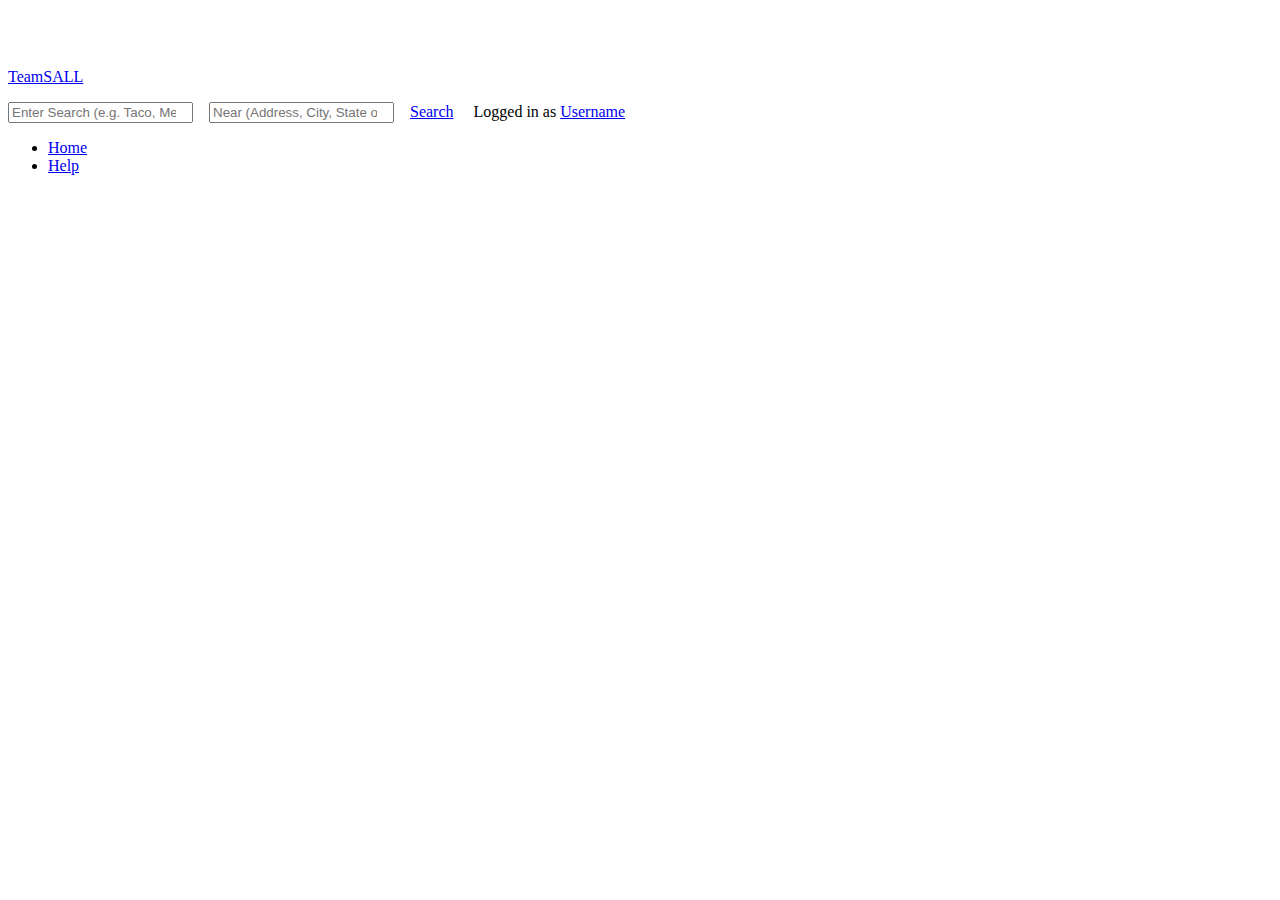
==== index.html @ 7db4e410 "Added SearchParse and BusinessParse scrubber services" ====
<!DOCTYPE html>
<html lang="en" ng-app="ProjectSALL">
  <head>
    <meta charset="utf-8">
    <title>TeamSALL Bookmark Site</title>
    <meta name="viewport" content="width=device-width, initial-scale=1.0">
    <meta name="description" content="">
    <meta name="author" content="">

    <!-- Le styles -->
    <link href="css/bootstrap.css" rel="stylesheet">
    <style type="text/css">
      body {
        padding-top: 60px;
        padding-bottom: 40px;
      }
      .sidebar-nav {
        padding: 9px 0;
      }
    </style>
    <link href="css/bootstrap-responsive.css" rel="stylesheet">

    <!-- HTML5 shim, for IE6-8 support of HTML5 elements -->
    <!--[if lt IE 9]>
      <script src="http://html5shim.googlecode.com/svn/trunk/html5.js"></script>
    <![endif]-->
  </head>

  <body>

    <div class="navbar navbar-inverse navbar-fixed-top">
      <div class="navbar-inner">
        <div class="container-fluid">
          <a class="btn btn-navbar" data-toggle="collapse" data-target=".nav-collapse">
            <span class="icon-bar"></span>
            <span class="icon-bar"></span>
            <span class="icon-bar"></span>
          </a>
          <a class="brand" href="#">TeamSALL</a>
          <div class="nav-collapse collapse">
            <p class="navbar-text pull-right">
              <input type="search" name="option1" placeholder="Enter Search (e.g. Taco, Mel's)" > &nbsp;&nbsp;
              <input type="search" name="option1" placeholder="Near (Address, City, State or Zip)"> &nbsp;&nbsp;
              <a class="btn btn-primary btn-small" href="#/searchresults">Search</a>&nbsp;&nbsp;&nbsp;&nbsp;
              Logged in as <a href="#" class="navbar-link">Username</a>
            </p>
            <ul class="nav">
              <li class="active"><a href="#">Home</a></li>
              <li><a href="#/help">Help</a></li>
            </ul>
          </div><!--/.nav-collapse -->
        </div>
      </div>
    </div>

    <div ng-view>
    </div>

    <!-- Le javascript
    ================================================== -->
    <!-- Placed at the end of the document so the pages load faster -->
    <script src="js/angular.min.js"></script>
    <script src="js/angular-resource.min.js"></script>
    <script src="js/underscore-min.js"></script>
    <script src="js/oauth.js"></script>
    <script src="js/sha1.js"></script>
    <script src="js/jquery-1.8.3.min.js"></script>
    <script src="js/bootstrap.js"></script>
    <script src="js/app.js"></script>
    <script src="js/controllers.js"></script>
    <script src="js/services.js"></script>
  </body>
</html>
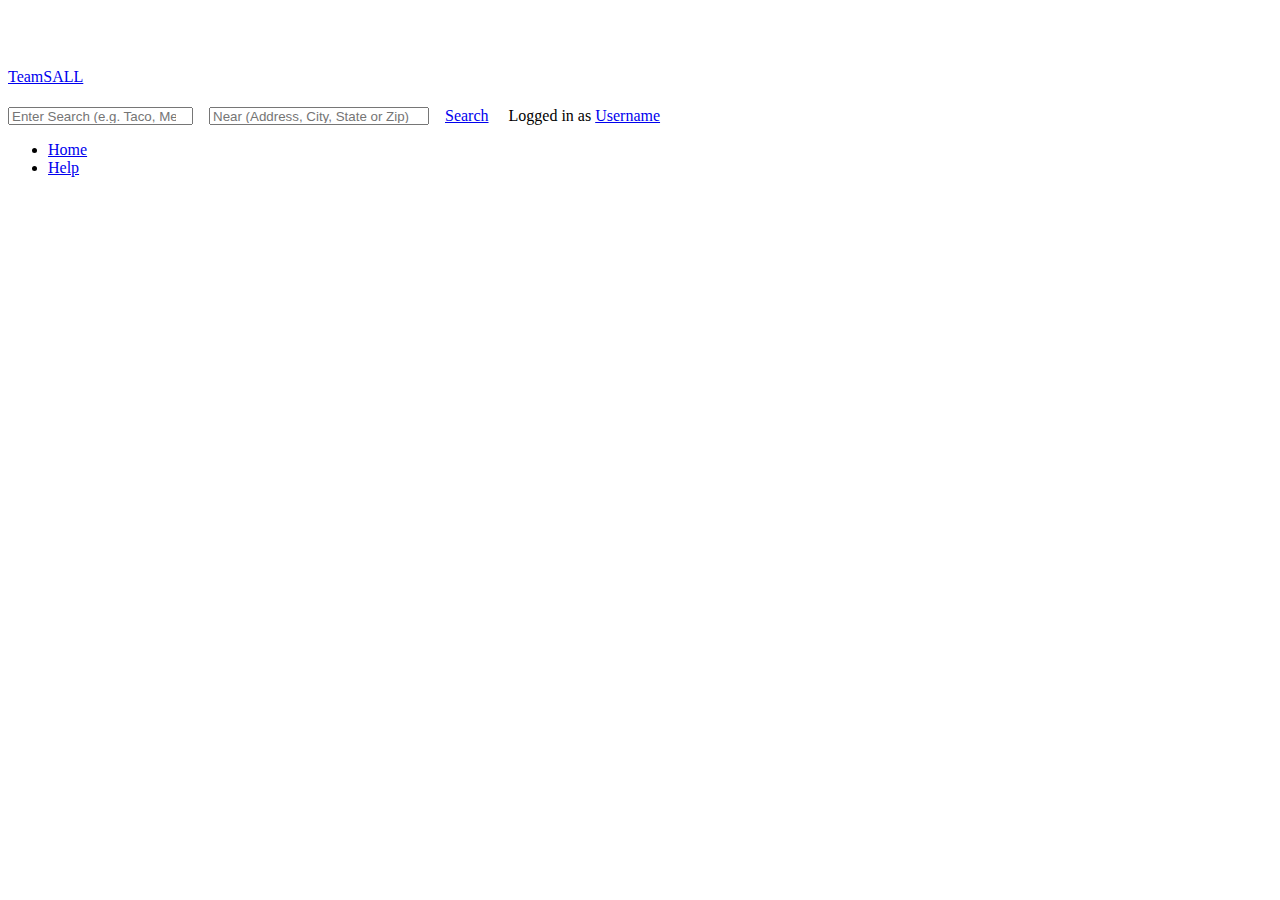
==== commit 48bd0509: "Some navbar styling" ====
--- a/index.html
+++ b/index.html
@@ -19,6 +19,7 @@
       }
     </style>
     <link href="css/bootstrap-responsive.css" rel="stylesheet">
+    <link href="css/sall.css" rel="stylesheet">
 
     <!-- HTML5 shim, for IE6-8 support of HTML5 elements -->
     <!--[if lt IE 9]>
@@ -39,9 +40,9 @@
           <a class="brand" href="#">TeamSALL</a>
           <div class="nav-collapse collapse">
             <p class="navbar-text pull-right">
-              <input type="search" name="option1" placeholder="Enter Search (e.g. Taco, Mel's)" > &nbsp;&nbsp;
-              <input type="search" name="option1" placeholder="Near (Address, City, State or Zip)"> &nbsp;&nbsp;
-              <a class="btn btn-primary btn-small" href="#/searchresults">Search</a>&nbsp;&nbsp;&nbsp;&nbsp;
+              <input type="search" class="mousetrap" id="searchBar" name="option1" placeholder="Enter Search (e.g. Taco, Mel's)" > &nbsp;&nbsp;
+              <input type="search" class="mousetrap" id="locationBar" name="option1" placeholder="Near (Address, City, State or Zip)"> &nbsp;&nbsp;
+              <a class="btn btn-primary btn-small" href="#/search">Search</a>&nbsp;&nbsp;&nbsp;&nbsp;
               Logged in as <a href="#" class="navbar-link">Username</a>
             </p>
             <ul class="nav">
@@ -61,13 +62,15 @@
     <!-- Placed at the end of the document so the pages load faster -->
     <script src="js/angular.min.js"></script>
     <script src="js/angular-resource.min.js"></script>
+    <script src="js/angular-sanitize.min.js"></script>
     <script src="js/underscore-min.js"></script>
     <script src="js/oauth.js"></script>
     <script src="js/sha1.js"></script>
     <script src="js/jquery-1.8.3.min.js"></script>
     <script src="js/bootstrap.js"></script>
+    <script src="js/mousetrap.min.js"></script>
     <script src="js/app.js"></script>
     <script src="js/controllers.js"></script>
     <script src="js/services.js"></script>
   </body>
-</html>+</html>
--- a/css/sall.css
+++ b/css/sall.css
@@ -0,0 +1,20 @@
+.search-item-title{
+    font-size: 18px;
+}
+#search-loading-icon{
+    text-align: center;
+    margin: 0px auto;
+}
+.add-new-list {
+    margin: 10px 0 -10px;
+}
+.navbar input[type=search]{
+    margin-top: 5px;
+    height: 18px;
+}
+.navbar .btn{
+    margin-top: 0px;
+}
+#locationBar {
+    width:220px;
+}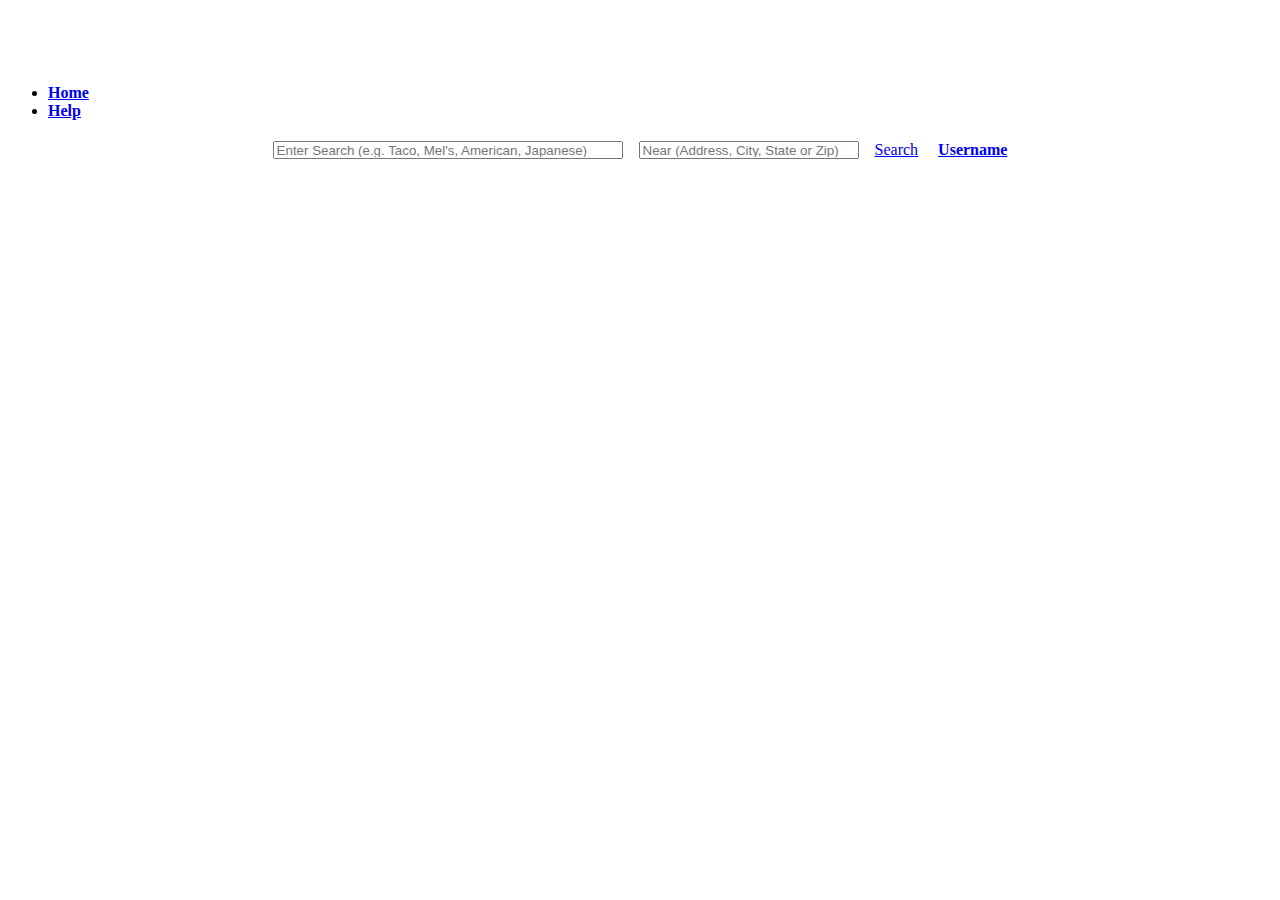
==== commit 2fbb21e8: "Merged resolutions into master" ====
--- a/index.html
+++ b/index.html
@@ -37,18 +37,19 @@
             <span class="icon-bar"></span>
             <span class="icon-bar"></span>
           </a>
-          <a class="brand" href="#">TeamSALL</a>
           <div class="nav-collapse collapse">
-            <p class="navbar-text pull-right">
-              <input type="search" class="mousetrap" id="searchBar" name="option1" placeholder="Enter Search (e.g. Taco, Mel's)" > &nbsp;&nbsp;
+             <ul class="nav">
+              <li class="active"><a href="#"><b>Home</b></a></li>
+              <li><a href="#/help"><b>Help</b></a></li>
+            </ul>
+            <center>
+            <p class="navbar-text">
+              <input type="search" class="mousetrap input-large" id="searchBar" name="option1" placeholder="Enter Search (e.g. Taco, Mel's, American, Japanese)" > &nbsp;&nbsp;
               <input type="search" class="mousetrap" id="locationBar" name="option1" placeholder="Near (Address, City, State or Zip)"> &nbsp;&nbsp;
-              <a class="btn btn-primary btn-small" href="#/search">Search</a>&nbsp;&nbsp;&nbsp;&nbsp;
-              Logged in as <a href="#" class="navbar-link">Username</a>
+              <a class="btn btn-primary btn-medium" id="searchAnchor" href="javascript:onSearchClicked()">Search</a>&nbsp;&nbsp;&nbsp;&nbsp;
+              <a href="#" class="navbar-link pull-right"><b>Username</b></a>
             </p>
-            <ul class="nav">
-              <li class="active"><a href="#">Home</a></li>
-              <li><a href="#/help">Help</a></li>
-            </ul>
+          </center>
           </div><!--/.nav-collapse -->
         </div>
       </div>
--- a/css/sall.css
+++ b/css/sall.css
@@ -17,4 +17,13 @@
 }
 #locationBar {
     width:220px;
+}
+#searchBar {
+	width: 350px;
+}
+a.previousPage, a.nextPage, #noResults{
+    display:none;
+}
+#filterPicker{
+    margin-top:5px;
 }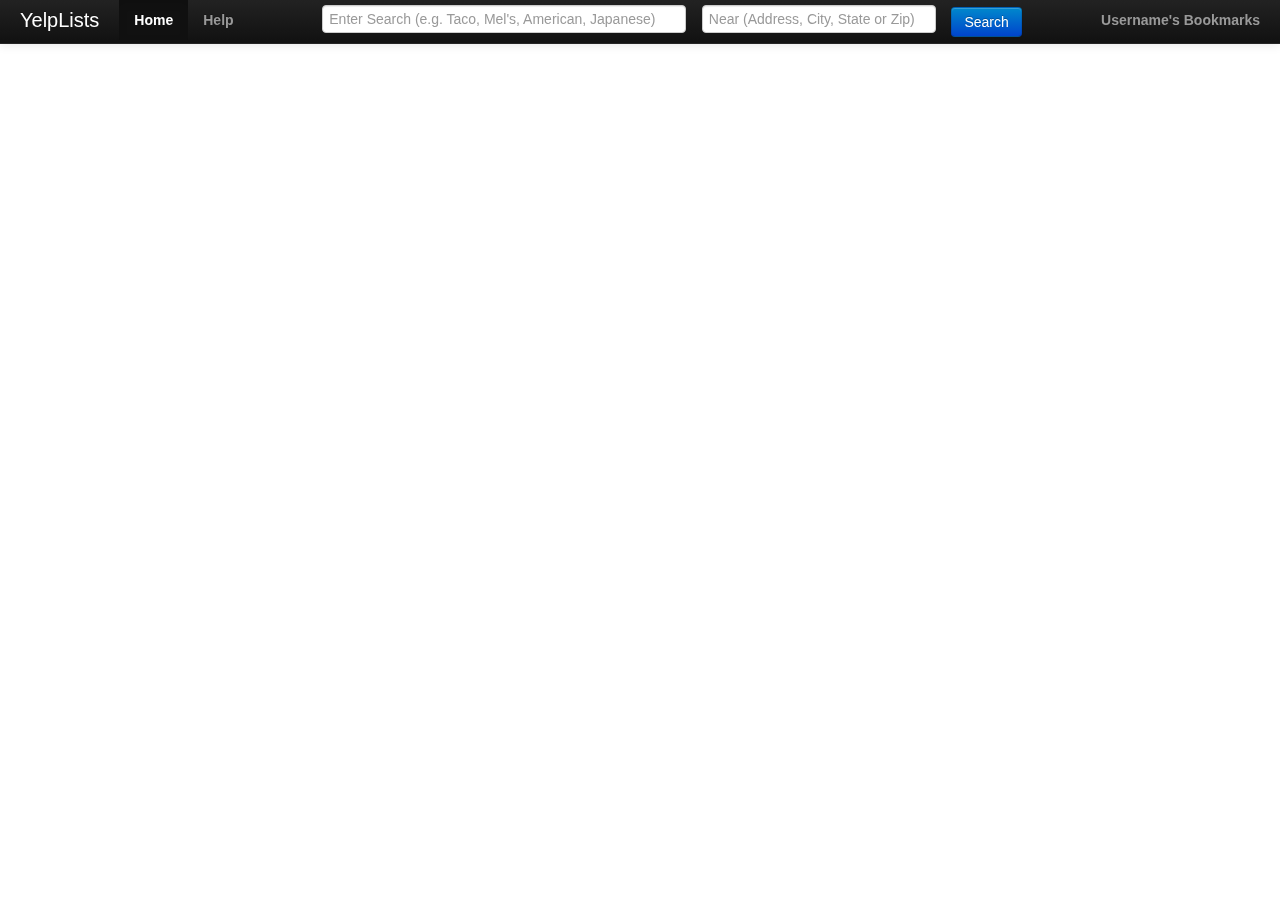
==== commit 9e6cacc5: "Cosmetic Updates" ====
--- a/index.html
+++ b/index.html
@@ -2,7 +2,7 @@
 <html lang="en" ng-app="ProjectSALL">
   <head>
     <meta charset="utf-8">
-    <title>TeamSALL Bookmark Site</title>
+    <title>YelpLists (TeamSALL)</title>
     <meta name="viewport" content="width=device-width, initial-scale=1.0">
     <meta name="description" content="">
     <meta name="author" content="">
@@ -11,8 +11,8 @@
     <link href="css/bootstrap.css" rel="stylesheet">
     <style type="text/css">
       body {
-        padding-top: 60px;
-        padding-bottom: 40px;
+        padding-top: 40px;
+        padding-bottom: 15px;
       }
       .sidebar-nav {
         padding: 9px 0;
@@ -37,6 +37,7 @@
             <span class="icon-bar"></span>
             <span class="icon-bar"></span>
           </a>
+          <a class="brand" href="#">YelpLists</a>
           <div class="nav-collapse collapse">
              <ul class="nav">
               <li class="active"><a href="#"><b>Home</b></a></li>
@@ -47,7 +48,7 @@
               <input type="search" class="mousetrap input-large" id="searchBar" name="option1" placeholder="Enter Search (e.g. Taco, Mel's, American, Japanese)" > &nbsp;&nbsp;
               <input type="search" class="mousetrap" id="locationBar" name="option1" placeholder="Near (Address, City, State or Zip)"> &nbsp;&nbsp;
               <a class="btn btn-primary btn-medium" id="searchAnchor" href="javascript:onSearchClicked()">Search</a>&nbsp;&nbsp;&nbsp;&nbsp;
-              <a href="#" class="navbar-link pull-right"><b>Username</b></a>
+              <a href="#" class="navbar-link pull-right"><b>Username's Bookmarks</b></a>
             </p>
           </center>
           </div><!--/.nav-collapse -->
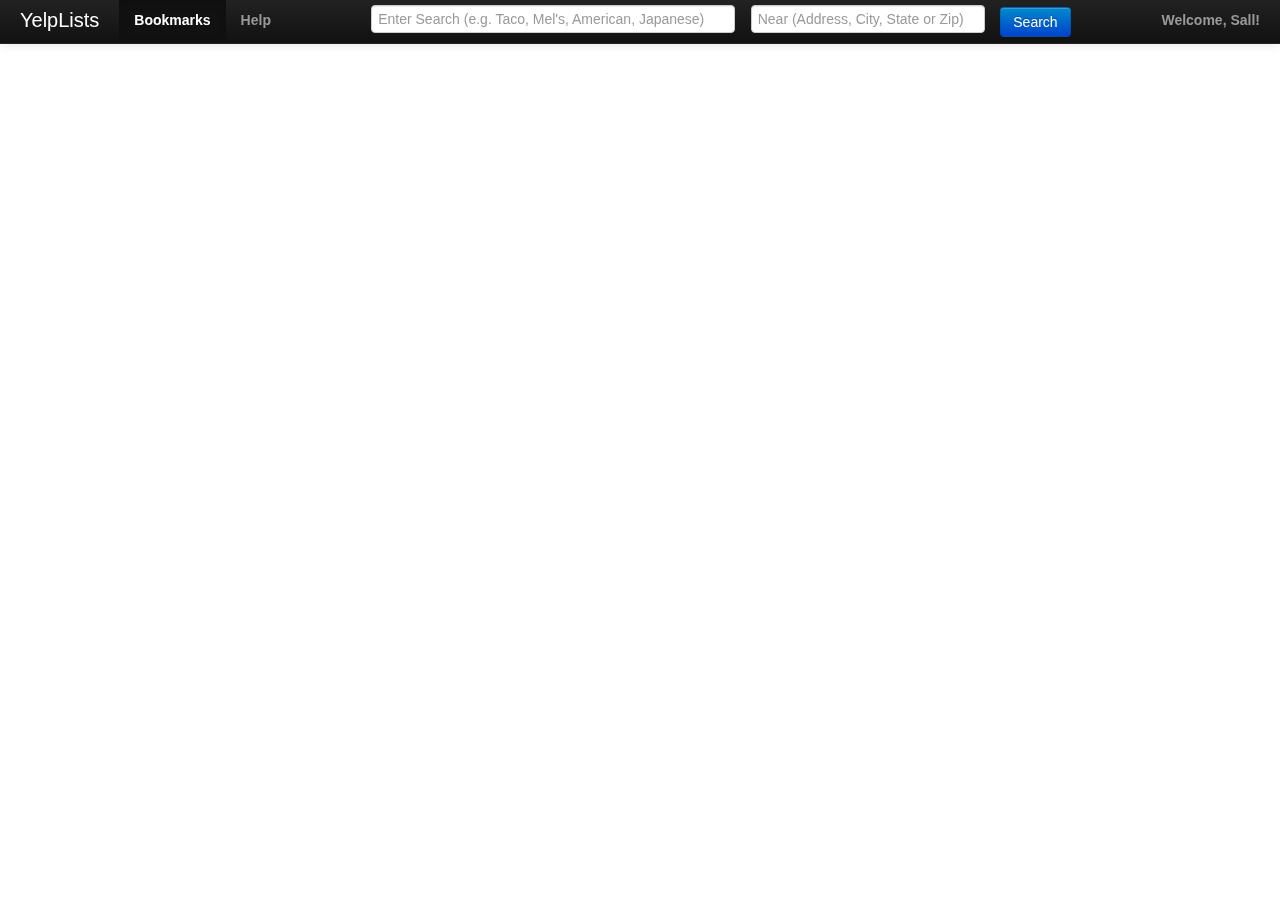
==== commit 36b879ad: "Removing lists" ====
--- a/index.html
+++ b/index.html
@@ -39,21 +39,24 @@
           </a>
           <a class="brand" href="#">YelpLists</a>
           <div class="nav-collapse collapse">
-             <ul class="nav">
-              <li class="active"><a href="#"><b>Home</b></a></li>
-              <li><a href="#/help"><b>Help</b></a></li>
+            <ul class="nav">
+              <li id="navBookmarks" class="active"><a href="#"><b>Bookmarks</b></a></li>
+              <li id="navHelp"><a href="#/help"><b>Help</b></a></li>
             </ul>
             <center>
             <p class="navbar-text">
               <input type="search" class="mousetrap input-large" id="searchBar" name="option1" placeholder="Enter Search (e.g. Taco, Mel's, American, Japanese)" > &nbsp;&nbsp;
               <input type="search" class="mousetrap" id="locationBar" name="option1" placeholder="Near (Address, City, State or Zip)"> &nbsp;&nbsp;
               <a class="btn btn-primary btn-medium" id="searchAnchor" href="javascript:onSearchClicked()">Search</a>&nbsp;&nbsp;&nbsp;&nbsp;
-              <a href="#" class="navbar-link pull-right"><b>Username's Bookmarks</b></a>
+              <span class="navbar-text pull-right"><b>Welcome, Sall!</b></span>
             </p>
-          </center>
+            </center>
           </div><!--/.nav-collapse -->
         </div>
       </div>
+    </div>
+    <div id="alertBox">
+      abd
     </div>
 
     <div ng-view>
--- a/css/sall.css
+++ b/css/sall.css
@@ -26,4 +26,17 @@
 }
 #filterPicker{
     margin-top:5px;
+}
+#sortBy{
+    margin-top:-46px;
+}
+
+#alertBox{
+    padding: 5px;
+    text-align: center;
+    background: #feb8bd;
+    display:none;
+}
+.removeListIcon{
+    margin-left:5px;
 }